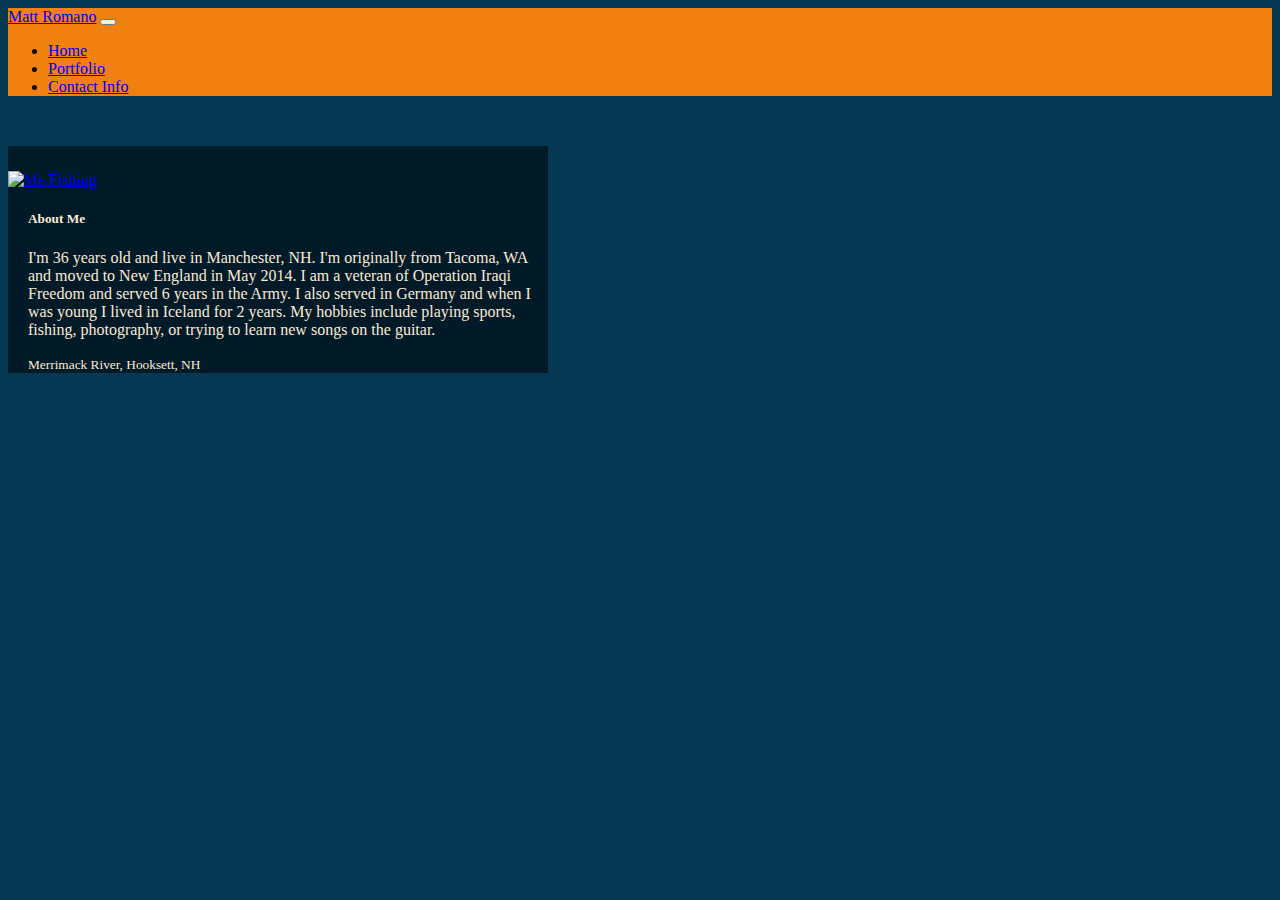
==== index.html @ d60d810f "added cards to portfolio" ====
<!DOCTYPE html>
<html lang="en">

    <head>

        <meta charset="UTF-8">
        <meta name="viewport" content="width=device-width, initial-scale=1.0">

        <!--Link for bootstrap CSS-->
        <link href="https://cdn.jsdelivr.net/npm/bootstrap@5.0.0-beta1/dist/css/bootstrap.min.css" rel="stylesheet" integrity="sha384-giJF6kkoqNQ00vy+HMDP7azOuL0xtbfIcaT9wjKHr8RbDVddVHyTfAAsrekwKmP1" crossorigin="anonymous">
        
        <title>Matthew Romano - About Me</title>

    </head>

    <body style="background-color: #063852;">

        <!--Navbar-->
        <nav class="navbar navbar-expand-lg navbar-light" style="background-color: #f0810f;">
            
            <div class="container-fluid row">

                <div class="col-6">
                    <a class="navbar-brand" href="#">Matt Romano</a>
                    <button class="navbar-toggler" type="button" data-bs-toggle="collapse" data-bs-target="#navbarNav" aria-controls="navbarNav" aria-expanded="false" aria-label="Toggle navigation">
                        <span class="navbar-toggler-icon"></span>
                    </button>
                </div>

                <div class="collapse navbar-collapse col-6" id="navbarNav">
                    <ul class="navbar-nav">
                        <li class="nav-item"><a class="nav-link active" aria-current="page" href="#">Home</a></li>
                        <li class="nav-item"><a class="nav-link" href="#">Portfolio</a></li>
                        <li class="nav-item"><a class="nav-link" href="#">Contact Info</a></li>
                    </ul>
                </div>
            </div>

        </nav>

        <div class="container card mb-3" style="max-width: 540px; margin-top: 50px; background-color: #011a27;">

            <div class="row g-0" style="background-color: #011a27;">
                <div class="col-md-4">
                    <a href="me-fishing"><img src="./images/193x273.JPG" alt="Me Fishing" style="margin-top: 25px;"></a>
                </div>

                <div class="col-md-8">

                <div class="card-body" style="margin-left: 20px; margin-top: 5px; color: antiquewhite;">
                    <h5 class="card-title">About Me</h5>
                    <p class="card-text">I'm 36 years old and live in Manchester, NH. I'm originally from Tacoma, WA and moved to New England in May 2014. 
                        I am a veteran of Operation Iraqi Freedom and served 6 years in the Army. 
                        I also served in Germany and when I was young I lived in Iceland for 2 years. My hobbies include playing sports, fishing, photography, or 
                        trying to learn new songs on the guitar.</p>
                    <p class="card-text"><small class="text-muted">Merrimack River, Hooksett, NH</small></p>
                </div>

              </div>
            </div>
          </div>
        
        <!--Javascript plugins-->
        <script src="https://cdn.jsdelivr.net/npm/@popperjs/core@2.5.4/dist/umd/popper.min.js" integrity="sha384-q2kxQ16AaE6UbzuKqyBE9/u/KzioAlnx2maXQHiDX9d4/zp8Ok3f+M7DPm+Ib6IU" crossorigin="anonymous"></script>
        <script src="https://cdn.jsdelivr.net/npm/bootstrap@5.0.0-beta1/dist/js/bootstrap.min.js" integrity="sha384-pQQkAEnwaBkjpqZ8RU1fF1AKtTcHJwFl3pblpTlHXybJjHpMYo79HY3hIi4NKxyj" crossorigin="anonymous"></script> 
        
    </body>

</html>
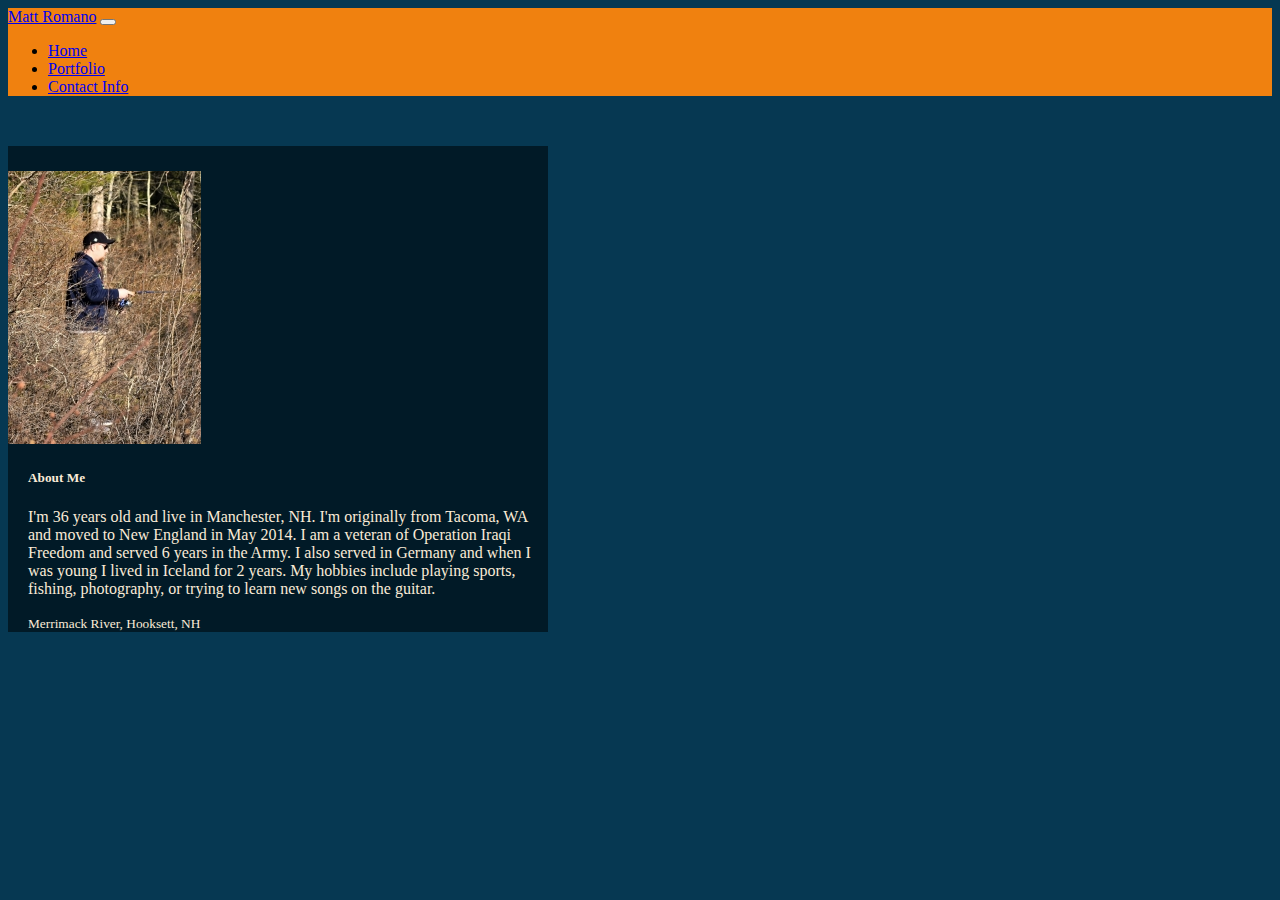
==== commit d7786d31: "cleaned up symantics" ====
--- a/index.html
+++ b/index.html
@@ -47,18 +47,18 @@
 
                 <div class="col-md-8">
 
-                <div class="card-body" style="margin-left: 20px; margin-top: 5px; color: antiquewhite;">
-                    <h5 class="card-title">About Me</h5>
-                    <p class="card-text">I'm 36 years old and live in Manchester, NH. I'm originally from Tacoma, WA and moved to New England in May 2014. 
-                        I am a veteran of Operation Iraqi Freedom and served 6 years in the Army. 
-                        I also served in Germany and when I was young I lived in Iceland for 2 years. My hobbies include playing sports, fishing, photography, or 
-                        trying to learn new songs on the guitar.</p>
-                    <p class="card-text"><small class="text-muted">Merrimack River, Hooksett, NH</small></p>
+                    <div class="card-body" style="margin-left: 20px; margin-top: 5px; color: antiquewhite;">
+                        <h5 class="card-title">About Me</h5>
+                        <p class="card-text">I'm 36 years old and live in Manchester, NH. I'm originally from Tacoma, WA and moved to New England in May 2014. 
+                            I am a veteran of Operation Iraqi Freedom and served 6 years in the Army. 
+                            I also served in Germany and when I was young I lived in Iceland for 2 years. My hobbies include playing sports, fishing, photography, or 
+                            trying to learn new songs on the guitar.</p>
+                        <p class="card-text"><small class="text-muted">Merrimack River, Hooksett, NH</small></p>
+                    </div>
+
                 </div>
-
-              </div>
             </div>
-          </div>
+        </div>
         
         <!--Javascript plugins-->
         <script src="https://cdn.jsdelivr.net/npm/@popperjs/core@2.5.4/dist/umd/popper.min.js" integrity="sha384-q2kxQ16AaE6UbzuKqyBE9/u/KzioAlnx2maXQHiDX9d4/zp8Ok3f+M7DPm+Ib6IU" crossorigin="anonymous"></script>
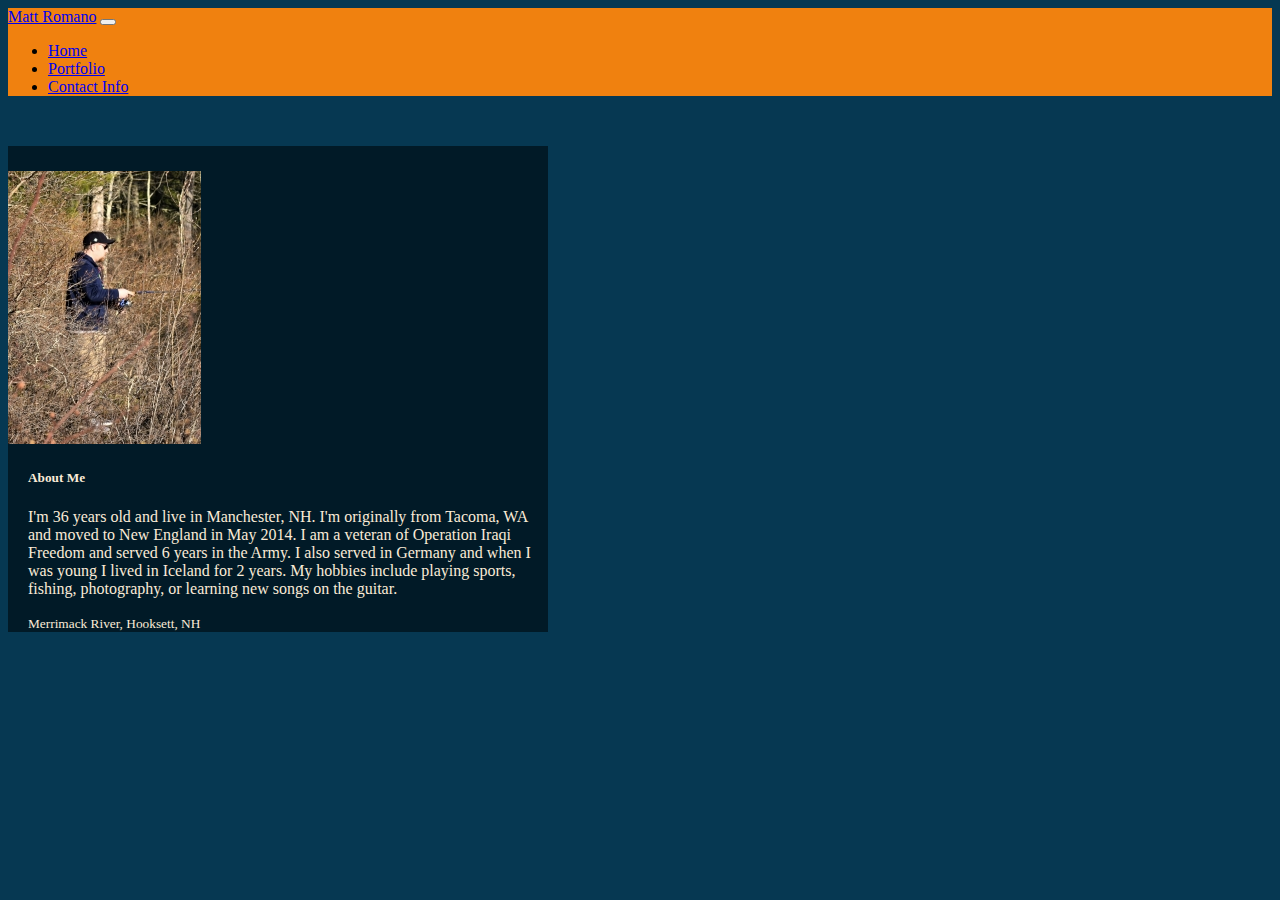
==== commit 05862947: "changed text wording" ====
--- a/index.html
+++ b/index.html
@@ -29,9 +29,9 @@
 
                 <div class="collapse navbar-collapse col-6" id="navbarNav">
                     <ul class="navbar-nav">
-                        <li class="nav-item"><a class="nav-link active" aria-current="page" href="#">Home</a></li>
-                        <li class="nav-item"><a class="nav-link" href="#">Portfolio</a></li>
-                        <li class="nav-item"><a class="nav-link" href="#">Contact Info</a></li>
+                        <li class="nav-item"><a class="nav-link active" aria-current="page" href="./index.html">Home</a></li>
+                        <li class="nav-item"><a class="nav-link" href="./portfolio.html">Portfolio</a></li>
+                        <li class="nav-item"><a class="nav-link" href="./contact.html">Contact Info</a></li>
                     </ul>
                 </div>
             </div>
@@ -52,7 +52,7 @@
                         <p class="card-text">I'm 36 years old and live in Manchester, NH. I'm originally from Tacoma, WA and moved to New England in May 2014. 
                             I am a veteran of Operation Iraqi Freedom and served 6 years in the Army. 
                             I also served in Germany and when I was young I lived in Iceland for 2 years. My hobbies include playing sports, fishing, photography, or 
-                            trying to learn new songs on the guitar.</p>
+                            learning new songs on the guitar.</p>
                         <p class="card-text"><small class="text-muted">Merrimack River, Hooksett, NH</small></p>
                     </div>
 
